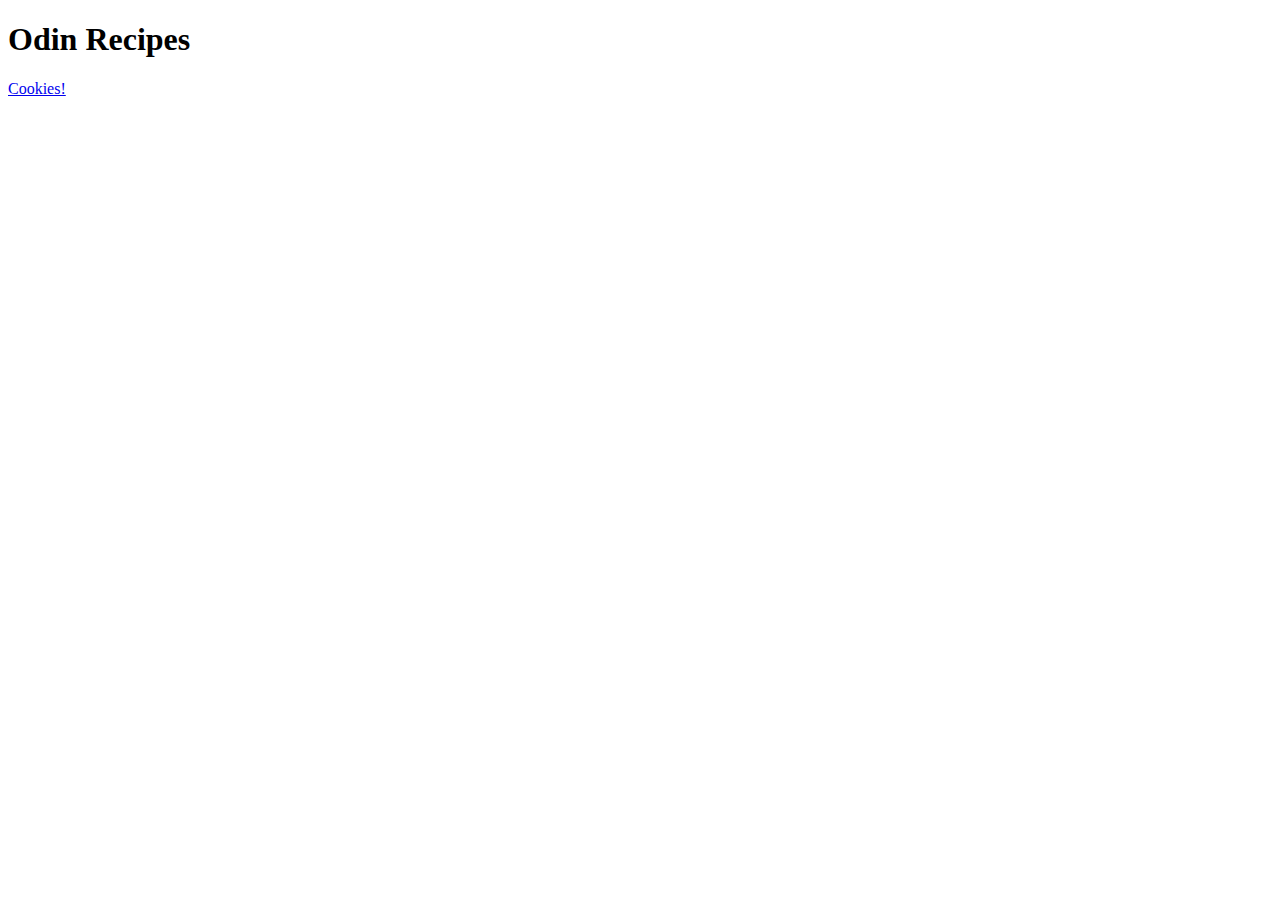
==== Fullstack/odin-recipes/index.html @ 3f30151e "Add a basic website that teach you how to make cookies" ====
<!DOCTYPE html>
<html lang='en'>
    <head>
        <title>Recipes</title>
        <meta = charset="utf"/>
    </head>
    <body>
        <h1>
            Odin Recipes
        </h1>
        <a href= recipes/cookie.html> Cookies!</a>
    </body>
</html>
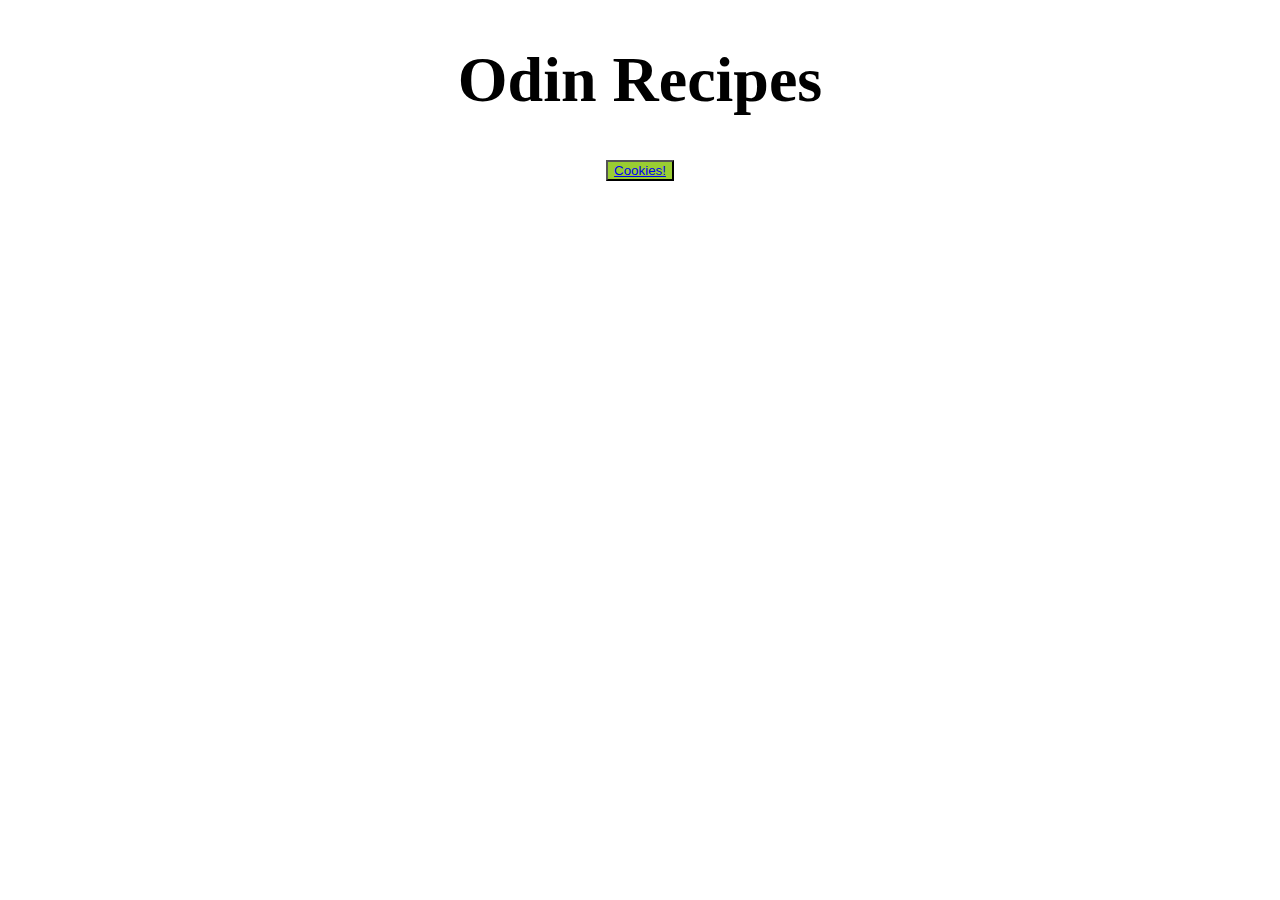
==== commit 77b44b0e: "Add HTML and CSS files" ====
--- a/Fullstack/odin-recipes/index.html
+++ b/Fullstack/odin-recipes/index.html
@@ -3,11 +3,10 @@
     <head>
         <title>Recipes</title>
         <meta = charset="utf"/>
+        <link rel="stylesheet" href = "styles.css"/>
     </head>
     <body>
-        <h1>
-            Odin Recipes
-        </h1>
-        <a href= recipes/cookie.html> Cookies!</a>
+        <div class = 'heading'><h1>Odin Recipes</h1></div>
+        <button class = 'but'><a href= recipes/cookie.html> Cookies!</a>
     </body>
 </html>--- a/Fullstack/odin-recipes/styles.css
+++ b/Fullstack/odin-recipes/styles.css
@@ -0,0 +1,19 @@
+.heading {
+  font-size: 32px;
+  text-align: center;
+}
+
+.but {
+  text-align: center;
+  margin: 0 auto;
+  display: block;
+  background-color: yellowgreen;
+}
+
+#all {
+  font-size: large;
+}
+
+.test {
+  color: red;
+}
